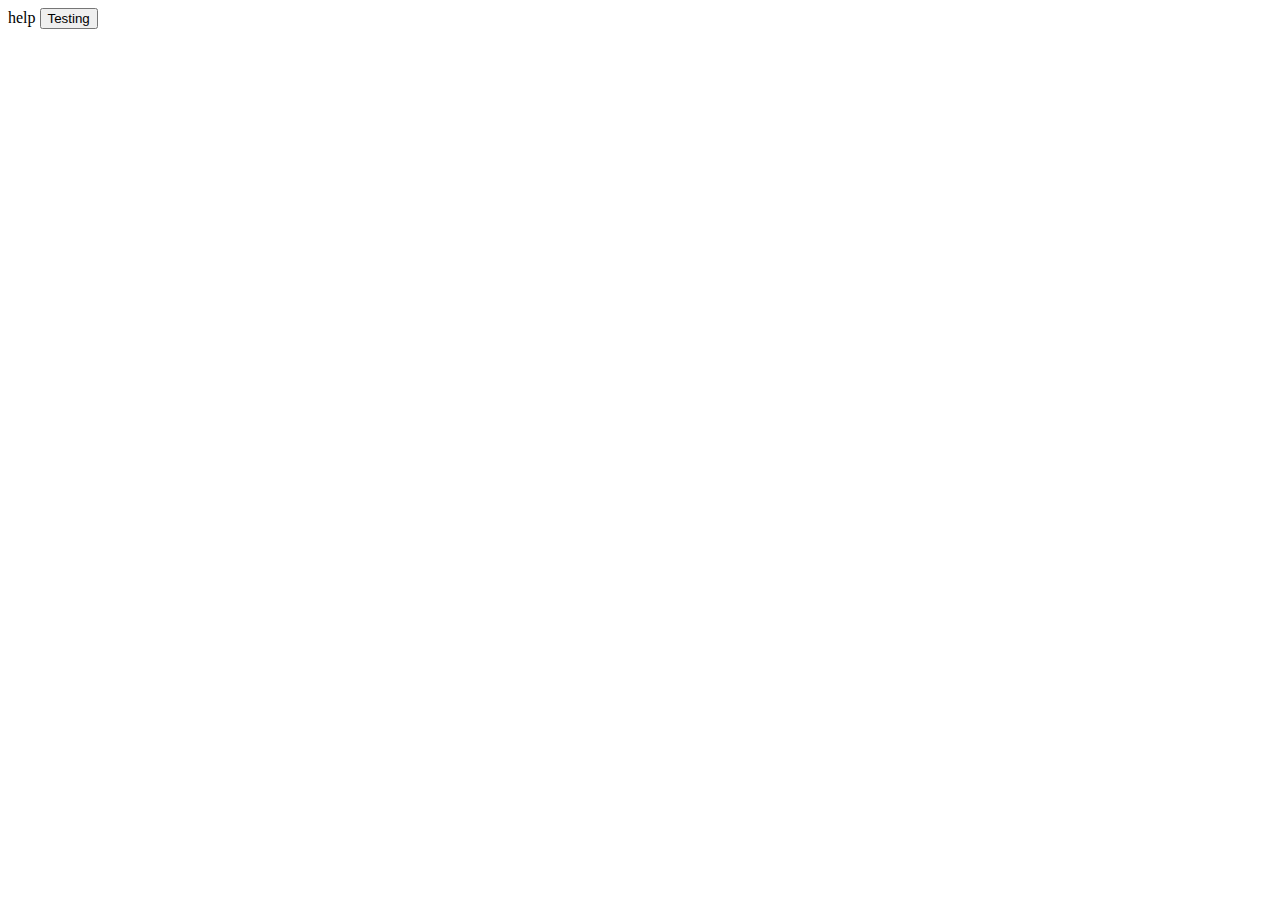
==== testJAson.html @ 88a75ae3 "Add files via upload" ====
<!DOCTYPE html>
<html lang="en">
<head>
    <meta charset="UTF-8">
    <meta name="viewport" content="width=device-width, initial-scale=1.0">
    <title>Document</title>

    <link href="https://cdn.jsdelivr.net/npm/bootstrap@5.0.0-beta1/dist/css/bootstrap.min.css" rel="stylesheet" integrity="sha384-giJF6kkoqNQ00vy+HMDP7azOuL0xtbfIcaT9wjKHr8RbDVddVHyTfAAsrekwKmP1" crossorigin="anonymous">
<script src="https://cdn.jsdelivr.net/npm/bootstrap@5.0.0-beta1/dist/js/bootstrap.bundle.min.js" integrity="sha384-ygbV9kiqUc6oa4msXn9868pTtWMgiQaeYH7/t7LECLbyPA2x65Kgf80OJFdroafW" crossorigin="anonymous"></script>


</head>
<body>
    <div >
        
     <div id="demo">
        help
        <button onclick="ajax();">Testing</button>
     </div>

    </div>



    <script src="t.js"></script>
    
</body>
</html>
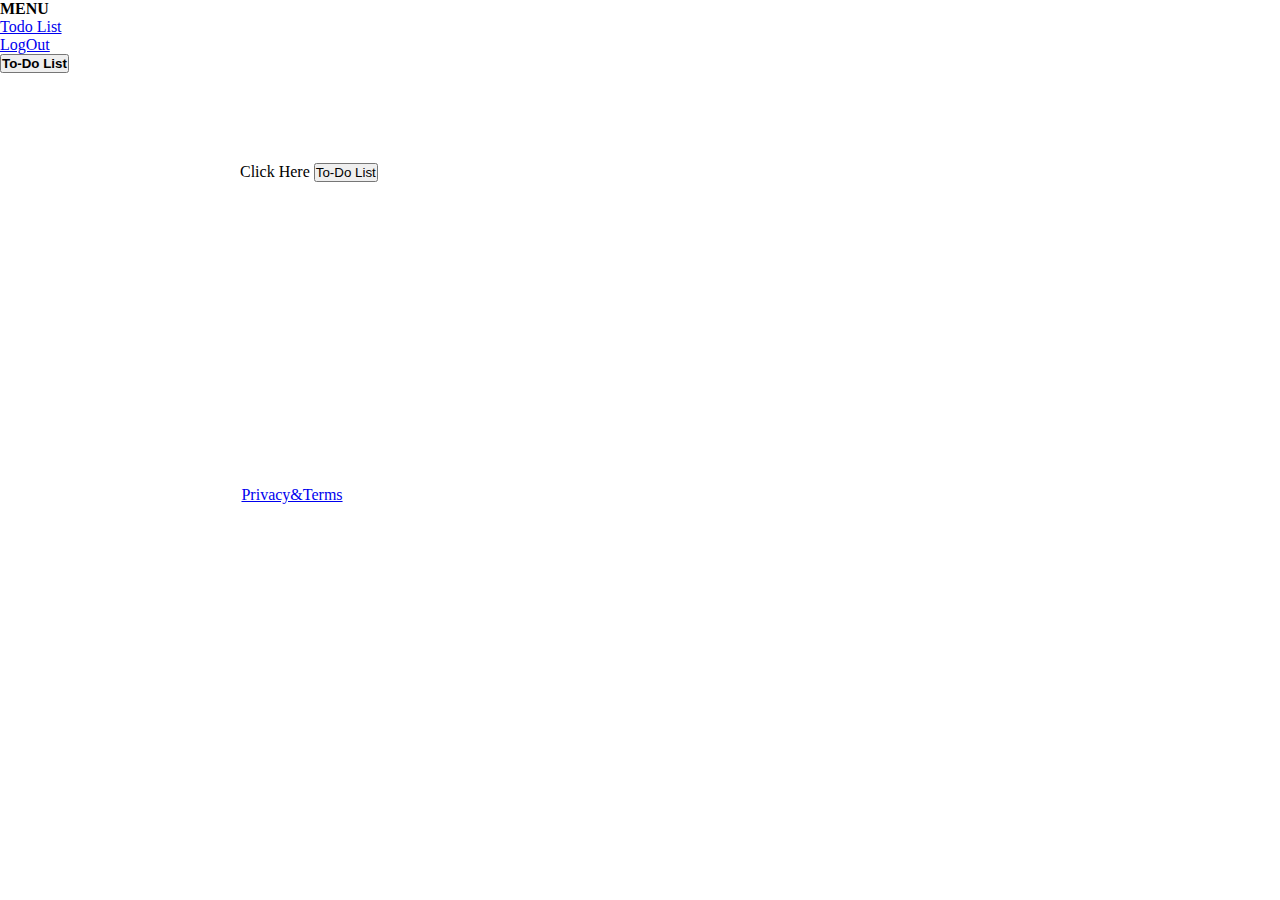
==== commit 09b1f6b4: "Add files via upload" ====
--- a/testJAson.html
+++ b/testJAson.html
@@ -3,23 +3,104 @@
 <head>
     <meta charset="UTF-8">
     <meta name="viewport" content="width=device-width, initial-scale=1.0">
-    <title>Document</title>
+            
 
     <link href="https://cdn.jsdelivr.net/npm/bootstrap@5.0.0-beta1/dist/css/bootstrap.min.css" rel="stylesheet" integrity="sha384-giJF6kkoqNQ00vy+HMDP7azOuL0xtbfIcaT9wjKHr8RbDVddVHyTfAAsrekwKmP1" crossorigin="anonymous">
 <script src="https://cdn.jsdelivr.net/npm/bootstrap@5.0.0-beta1/dist/js/bootstrap.bundle.min.js" integrity="sha384-ygbV9kiqUc6oa4msXn9868pTtWMgiQaeYH7/t7LECLbyPA2x65Kgf80OJFdroafW" crossorigin="anonymous"></script>
 
+<title>Testing Todo</title>
+<link rel="stylesheet" href="Style.css">
+<link rel="stylesheet" href="https://cdn.jsdelivr.net/npm/bootstrap@4.5.3/dist/css/bootstrap.min.css" integrity="sha384-TX8t27EcRE3e/ihU7zmQxVncDAy5uIKz4rEkgIXeMed4M0jlfIDPvg6uqKI2xXr2" crossorigin="anonymous">
+<script src="https://cdn.jsdelivr.net/npm/bootstrap@4.5.3/dist/js/bootstrap.bundle.min.js" integrity="sha384-ho+j7jyWK8fNQe+A12Hb8AhRq26LrZ/JpcUGGOn+Y7RsweNrtN/tE3MoK7ZeZDyx" crossorigin="anonymous"></script>
+
+<script src="https://code.jquery.com/jquery-3.5.1.slim.min.js" integrity="sha384-DfXdz2htPH0lsSSs5nCTpuj/zy4C+OGpamoFVy38MVBnE+IbbVYUew+OrCXaRkfj" crossorigin="anonymous"></script>
+<script src="https://cdn.jsdelivr.net/npm/popper.js@1.16.1/dist/umd/popper.min.js" integrity="sha384-9/reFTGAW83EW2RDu2S0VKaIzap3H66lZH81PoYlFhbGU+6BZp6G7niu735Sk7lN" crossorigin="anonymous"></script>
+<script src="https://cdn.jsdelivr.net/npm/bootstrap@4.5.3/dist/js/bootstrap.min.js" integrity="sha384-w1Q4orYjBQndcko6MimVbzY0tgp4pWB4lZ7lr30WKz0vr/aWKhXdBNmNb5D92v7s" crossorigin="anonymous"></script>
+
+
 
 </head>
-<body>
-    <div >
+<body class="text-center">
+    <body>
+        <header>
+      <div class="collapse bg-dark" id="navbarHeader">
+        <div class="container">
+          <div class="row">
+            <!-- <div class="col-sm-8 col-md-7 py-4">
+              <h4 class="text-white">About</h4>
+              <p class="text-muted">Kannur (formerly known in English as Cannanore and Portuguese as Cananor) is a city and a Municipal Corporation in North Malabar region, state of Kerala, India. It is the administrative headquarters of the Kannur District and situated 518 kilometres (322 mi) north of the state capital Thiruvananthapuram & 137 kilometres (85 mi) south of the major port city & a commercial hub, Mangalore. During British rule in India, when Kannur was a part of the Malabar District (Madras Presidency), the city was known as Cannanore. Kannur is the largest city of North Malabar region and 6th largest urban agglomeration in Kerala.</p>
+            </div> -->
+            <div class="col-sm-4 offset-md-1 py-4">
+              <h4 class="text-white">MENU</h4>
+              <ul class="list-unstyled">
+                <li><a href="#" class="text-white">Todo List</a></li>
+                <li><a href="./index.html" class="text-white">LogOut</a></li>
+              </ul>
+            </div>
+          </div>
+        </div>
+      </div>
+      <div class="navbar navbar-dark bg-dark shadow-sm">
+        <div class="container d-flex justify-content-between">
+          <!-- <a href="#" class="navbar-brand d-flex align-items-center">
+            <img src="./Pictures/art-nature-vector-illustration_1466-32.jpg" width="10%" height="10%" alt="logo">
+            <strong></strong>
+          </a> -->
+          <button class="navbar-toggler" type="button" data-toggle="collapse" data-target="#navbarHeader" aria-controls="navbarHeader" aria-expanded="false" aria-label="Toggle navigation">
+            <span class="navbar-toggler-icon"></span>
+            
+          <strong>To-Do List</strong>
+
+          </button>
+       
+        </div>
+      </div>
+    </header>
         
-     <div id="demo">
-        help
-        <button onclick="ajax();">Testing</button>
+
+
+    
+    <br>
+    <br>
+    <br>
+    <br>
+    <br>
+        
+     <div id="demo" style="width:800px; margin:0 auto;">
+        Click Here
+        <button onclick="ajax();">To-Do List</button>
      </div>
 
-    </div>
 
+
+
+     
+     <br>
+     <br>
+     <br>
+     <br>
+     <br>
+       <br>
+       <br>
+       <br>
+       <br>
+       <br>
+       <br>
+       <br>
+       <br>
+       <br>
+       <br>
+       <br>
+     <footer class="mastfoot mt-auto bg-dark">
+        <div class="inner">
+          <p>© 2020-2021 APA Company, Inc.<a href="https://www.help.org/termofuse">Privacy&Terms</a>.</p>
+        </div>
+      </footer>
+
+<script src="https://code.jquery.com/jquery-3.5.1.slim.min.js" integrity="sha384-DfXdz2htPH0lsSSs5nCTpuj/zy4C+OGpamoFVy38MVBnE+IbbVYUew+OrCXaRkfj" crossorigin="anonymous"></script>
+<script>window.jQuery || document.write('<script src="/docs/4.5/assets/js/vendor/jquery.slim.min.js"><\/script>')</script><script src="/docs/4.5/dist/js/bootstrap.bundle.min.js" integrity="sha384-ho+j7jyWK8fNQe+A12Hb8AhRq26LrZ/JpcUGGOn+Y7RsweNrtN/tE3MoK7ZeZDyx" crossorigin="anonymous"></script>
+
+<div class="betternet-wrapper"></div></body>
 
 
     <script src="t.js"></script>
--- a/Style.css
+++ b/Style.css
@@ -0,0 +1,95 @@
+*{
+    padding: 0%;
+    margin: 0%;
+}
+nav .navbar-brand{
+    font-size: 3em;
+}
+.nav-item{
+    padding-right: 35%;
+    margin-left: 25%;
+    
+}
+main .carousel-item{
+    padding: 1em;
+}
+
+footer .inner{
+    margin-left: 2%;
+    color: white;
+    padding-top: 1em;
+}
+
+
+
+footer .inner1{
+    margin-left: 2%;
+    color: white;
+    padding-top: 1em;
+}
+
+main img{
+    float: left;
+}
+main .list-group{
+    padding-left: 5%;
+}
+
+a .yo{
+    font-size: 2em;
+    text-decoration: none;
+}
+
+a .w{
+    text-decoration: none;
+    font-size: 5em;
+}
+
+form{
+    padding-bottom: 2%;
+}
+
+.center_div{
+    margin: 0 auto;
+    width:80% /* value of your choice which suits your alignment */
+}
+
+body .text-center{
+background-color: #f5f5f5;
+}
+
+input .form-control{
+    width: 30%;
+}
+
+
+.form-signin {
+    width: 100%;
+    max-width: 330px;
+    padding: 15px;
+    margin: auto;
+  }
+  .form-signin .checkbox {
+    font-weight: 400;
+  }
+  .form-signin .form-control {
+    position: relative;
+    box-sizing: border-box;
+    height: auto;
+    padding: 10px;
+    font-size: 16px;
+  }
+  .form-signin .form-control:focus {
+    z-index: 2;
+  }
+  .form-signin input[type="email"] {
+    margin-bottom: -1px;
+    border-bottom-right-radius: 0;
+    border-bottom-left-radius: 0;
+  }
+  .form-signin input[type="password"] {
+    margin-bottom: 10px;
+    border-top-left-radius: 0;
+    border-top-right-radius: 0;
+  }
+  